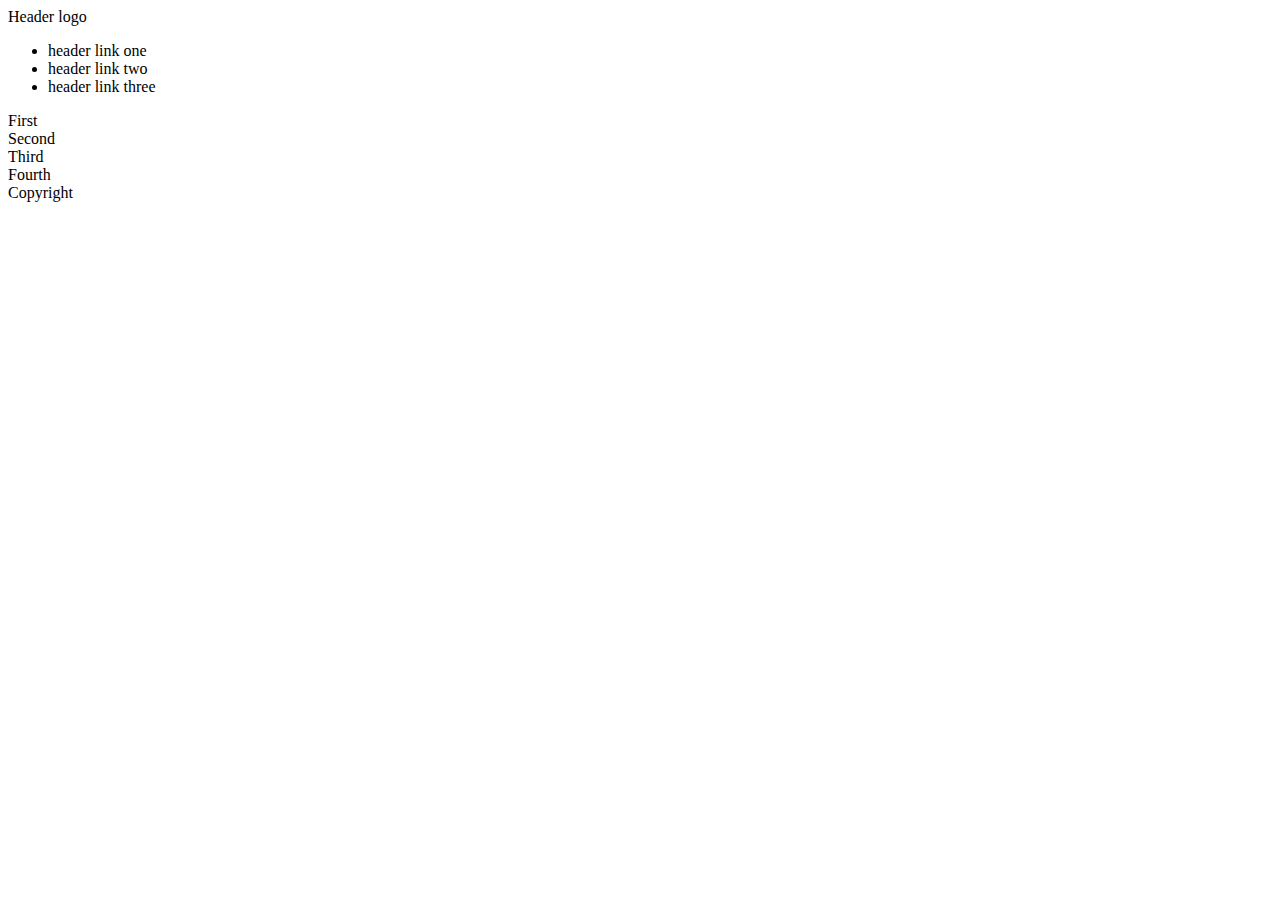
==== Landing-Page/index.html @ fc6f2278 "Added inital HTML structure to accommodate requirements" ====
<!DOCTYPE html>
<html lang="en">
<head>
    <meta charset="UTF-8">
    <meta name="viewport" content="width=device-width, initial-scale=1.0">
    <title>Landing Page</title>
    <link rel="stylesheet" type="text/css" href="styles.css" />
</head>
<body>

    <header ID = "header">

        <div>
            Header logo
        </div>

        <div ID = "links">
            <ul>
                <li>header link one</li>
                <li>header link two</li>
                <li>header link three</li>
            </ul>
        </div>

    </header>

    <section ID = "front-section">

        <div ID = "front-section-info">

            <div ID = "front-section-title">
                
            </div>
            
            <div ID = "front-section-info-text">
                
            </div>

            <div class = "sign-up-button button-classic">
                
            </div>

        </div>

        <div ID = "image-tile">

        </div>

    </section>

    <section ID = "info-section">

        <div ID = "info-section-title">

        </div>

        <div ID = "info-section-info-tiles">

            <div class = "info-tile">
                First

                <div class = "info-tile-image">

                </div>

                <div class = "info-tile-text">

                </div>

            </div>

            <div class = "info-tile">
                Second

                <div class = "info-tile-image">

                </div>

                <div class = "info-tile-text">
                    
                </div>

            </div>

            <div class = "info-tile">
                Third

                <div class = "info-tile-image">

                </div>

                <div class = "info-tile-text">
                    
                </div>

            </div>

            <div class = "info-tile">
                Fourth

                <div class = "info-tile-image">

                </div>

                <div class = "info-tile-text">
                    
                </div>

            </div>

        </div>

    </section>

    <section ID = "quote-section">

        <div ID = "quote">

        </div>

    </section>

    <section ID = "sign-up-section">

        <div ID = "sign-up-text">

            <div ID = "sign-up-big-text">

            </div>

            <div ID = "sign-up-small-text">

            </div>

        </div>

        <div class = "sign-up-button button-inverted">

        </div>

    </section>

    <footer ID = "footer">
        Copyright
    </footer>


</body>
</html>
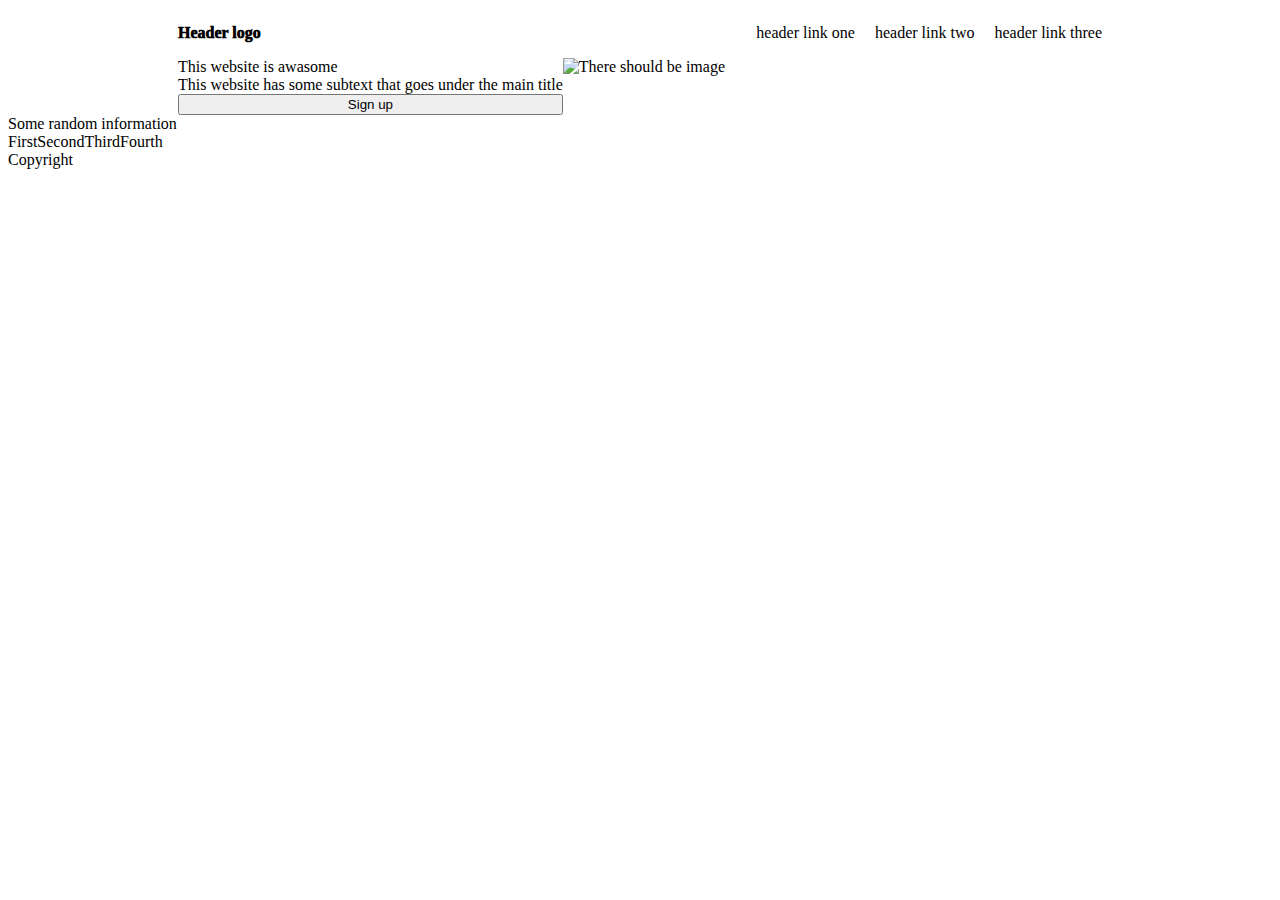
==== commit 570fd0e6: "Added css code for some of the starting sections, more to come later" ====
--- a/Landing-Page/index.html
+++ b/Landing-Page/index.html
@@ -10,18 +10,16 @@
 
     <header ID = "header">
 
-        <div>
+        <div ID = "header-logo">
             Header logo
         </div>
 
-        <div ID = "links">
-            <ul>
-                <li>header link one</li>
-                <li>header link two</li>
-                <li>header link three</li>
-            </ul>
-        </div>
-
+        <ul ID = "header-links">
+            <li>header link one</li>
+            <li>header link two</li>
+            <li>header link three</li>
+        </ul>
+        
     </header>
 
     <section ID = "front-section">
@@ -29,29 +27,28 @@
         <div ID = "front-section-info">
 
             <div ID = "front-section-title">
-                
+                This website is awasome
             </div>
             
             <div ID = "front-section-info-text">
-                
+                This website has some subtext that goes under the main title
             </div>
 
-            <div class = "sign-up-button button-classic">
-                
-            </div>
+            <button class = "sign-up-button button-classic">
+                Sign up
+            </button>
 
         </div>
 
-        <div ID = "image-tile">
-
-        </div>
+        <img ID = "image-tile" src = "https://www.pexels.com/photo/a-sunrise-over-a-valley-with-trees-and-hills-28292140/" alt = "There should be image">
+        </img>
 
     </section>
 
     <section ID = "info-section">
 
         <div ID = "info-section-title">
-
+            Some random information
         </div>
 
         <div ID = "info-section-info-tiles">
@@ -144,6 +141,5 @@
         Copyright
     </footer>
 
-
 </body>
 </html>--- a/Landing-Page/styles.css
+++ b/Landing-Page/styles.css
@@ -0,0 +1,65 @@
+header {
+    display: flex;
+    flex-direction: row;
+    justify-content: space-between;
+
+    /* Need to be of the same value*/
+    margin-left: 170px;
+    margin-right: 170px;
+}
+
+#header-logo {
+    align-self: center;
+    font-weight: 1000;
+}
+
+ul   {
+    display: flex;
+    flex-direction: row;
+    justify-content: space-between;
+
+    gap: 20px;
+}
+
+li {
+    list-style: none;
+}
+
+/* Front section */
+
+#front-section {
+    display: flex;
+    flex-direction: row;
+    justify-content: space-between;
+
+    margin-left: 170px;
+    margin-right: 170px;
+}
+
+#front-section-info {
+    display: flex;
+    flex-direction: column;
+}
+
+#image-tile {
+    flex: 1;
+}
+
+/* Info section */
+
+#info-section {
+    display: flex;
+    flex-direction: column;
+    justify-content: center;
+}
+
+#info-section-title {
+
+}
+
+#info-section-info-tiles {
+    display: flex;
+    flex-direction: row;
+}
+
+
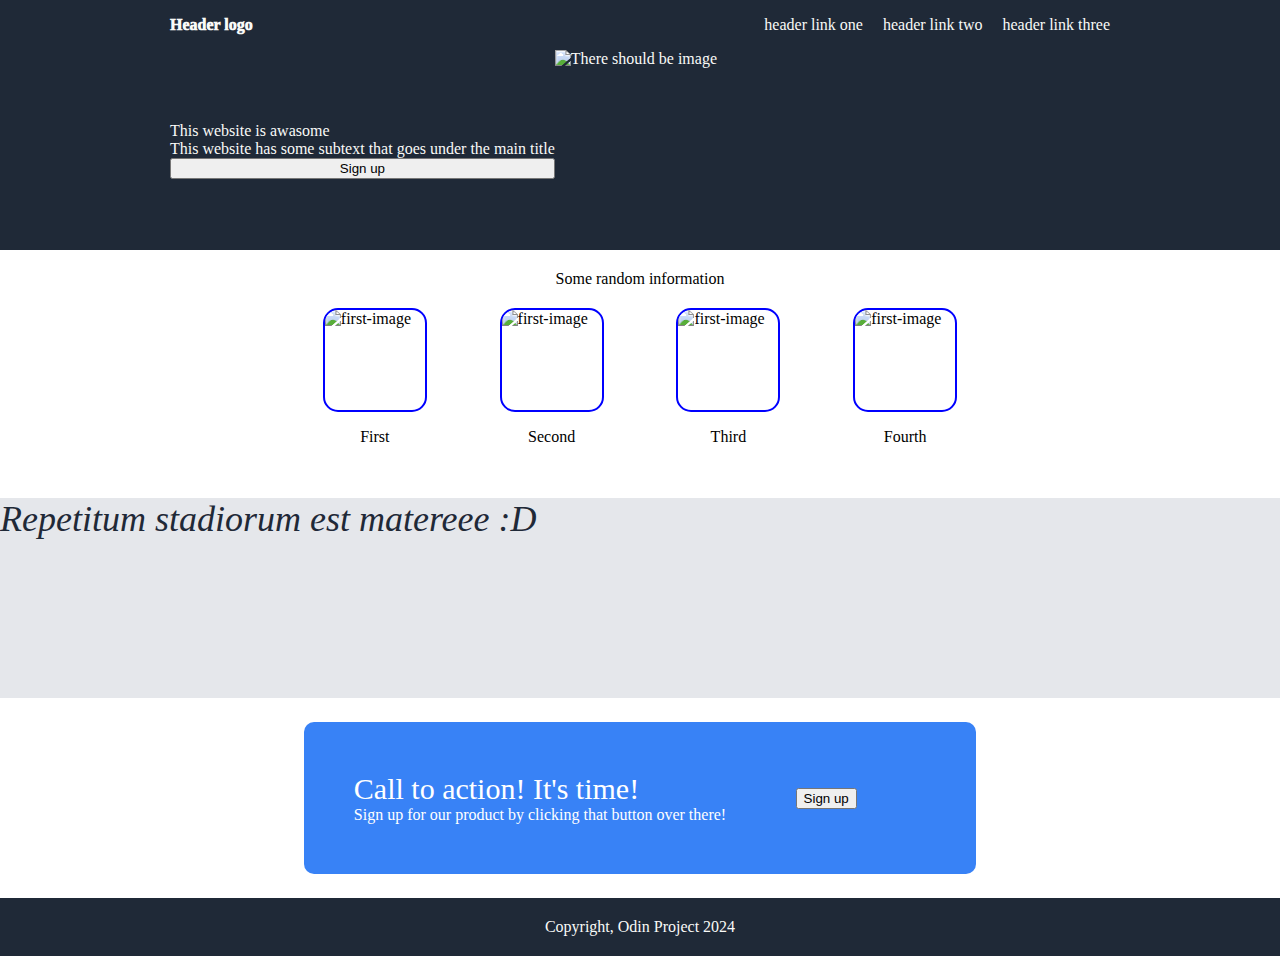
==== commit 0e86b392: "Improved css design according to the project requirements" ====
--- a/Landing-Page/index.html
+++ b/Landing-Page/index.html
@@ -8,7 +8,7 @@
 </head>
 <body>
 
-    <header ID = "header">
+    <header>
 
         <div ID = "header-logo">
             Header logo
@@ -54,54 +54,46 @@
         <div ID = "info-section-info-tiles">
 
             <div class = "info-tile">
-                First
 
-                <div class = "info-tile-image">
+                <img class = "info-tile-image" src = "images/red.png" alt = "first-image">
+                </img>
 
-                </div>
-
-                <div class = "info-tile-text">
-
-                </div>
+                <p class = "info-tile-text">
+                    First
+                </p>
 
             </div>
 
             <div class = "info-tile">
-                Second
 
-                <div class = "info-tile-image">
+                <img class = "info-tile-image"  src = "images/red.png" alt = "first-image">
+                </img>
 
-                </div>
-
-                <div class = "info-tile-text">
-                    
-                </div>
+                <p class = "info-tile-text">
+                   Second 
+                </p>
 
             </div>
 
             <div class = "info-tile">
-                Third
+            
+                <img class = "info-tile-image"  src = "images/red.png" alt = "first-image">
+                </img>
 
-                <div class = "info-tile-image">
-
-                </div>
-
-                <div class = "info-tile-text">
-                    
-                </div>
+                <p class = "info-tile-text">
+                   Third 
+                </p>
 
             </div>
 
             <div class = "info-tile">
-                Fourth
+                
+                <img class = "info-tile-image"  src = "images/red.png" alt = "first-image">
+                </img>
 
-                <div class = "info-tile-image">
-
-                </div>
-
-                <div class = "info-tile-text">
-                    
-                </div>
+                <p class = "info-tile-text">
+                   Fourth 
+                </p>
 
             </div>
 
@@ -111,34 +103,40 @@
 
     <section ID = "quote-section">
 
-        <div ID = "quote">
+        <p ID = "quote">
+            Repetitum stadiorum est matereee :D
+        </p>
+
+    </section>
+
+    <section ID = "sign-up-section">
+
+        <div ID = "sign-up-container">
+            
+            <div ID = "sign-up-text">
+
+                <p ID = "sign-up-big-text">
+                    Call to action! It's time!
+                </p>
+
+                <p ID = "sign-up-small-text">
+                    Sign up for our product by clicking that button over there!
+                </p>
+
+            </div>
+
+            <div ID = "button-wrapper-div">
+                <button class = "sign-up-button button-inverted">
+                    Sign up
+                </button>
+            </div>
 
         </div>
 
     </section>
 
-    <section ID = "sign-up-section">
-
-        <div ID = "sign-up-text">
-
-            <div ID = "sign-up-big-text">
-
-            </div>
-
-            <div ID = "sign-up-small-text">
-
-            </div>
-
-        </div>
-
-        <div class = "sign-up-button button-inverted">
-
-        </div>
-
-    </section>
-
-    <footer ID = "footer">
-        Copyright
+    <footer>
+        Copyright, Odin Project 2024
     </footer>
 
 </body>
--- a/Landing-Page/styles.css
+++ b/Landing-Page/styles.css
@@ -1,11 +1,15 @@
+html, body {
+    margin: 0px;
+}
+
 header {
     display: flex;
     flex-direction: row;
     justify-content: space-between;
 
     /* Need to be of the same value*/
-    margin-left: 170px;
-    margin-right: 170px;
+    padding-left: 170px;
+    padding-right: 170px;
 }
 
 #header-logo {
@@ -28,17 +32,22 @@
 /* Front section */
 
 #front-section {
+
+    height: 200px;
+
     display: flex;
     flex-direction: row;
     justify-content: space-between;
 
-    margin-left: 170px;
-    margin-right: 170px;
+    /* Same values as for the header, for it to be aligned with it */
+    padding-left: 170px;
+    padding-right: 170px;
 }
 
 #front-section-info {
     display: flex;
     flex-direction: column;
+    justify-content: center;
 }
 
 #image-tile {
@@ -54,12 +63,112 @@
 }
 
 #info-section-title {
+    align-self: center;
 
+    margin: 20px;
 }
 
 #info-section-info-tiles {
     display: flex;
     flex-direction: row;
+    justify-content: space-evenly;
+    margin-left: 250px;
+    margin-right: 250px;
 }
 
+.info-tile {
+    display: flex;
+    flex-direction: column;
+}
 
+.info-tile-image {
+    height: 100px;
+    width: 100px;
+    border: 2px solid;
+    border-color: blue;
+    border-radius: 15px;
+} 
+
+.info-tile-text {
+    text-align: center;
+}
+
+/* Quote section */
+
+#quote-section {
+    height: 200px;
+    background: #E5E7EB;
+
+    justify-content: center;
+}
+
+#quote {
+    font-size: 36px;
+    font-style: italic;
+    font-weight: lighter; 
+    color: #1F2937;
+}
+
+/* Sign up section */
+
+#sign-up-section {
+    height: 200px;
+
+    display: flex;
+    justify-content: center;
+    align-items: center;
+
+    /*For every text inside section*/
+    color: white;
+}
+
+#sign-up-container {
+    display: flex;
+    flex-direction: row;
+    justify-content: space-between;
+
+    box-sizing: content-box;
+    padding: 50px;
+    border-radius: 10px;
+
+    background: #3882F6;
+}
+
+#sign-up-text {
+    display: flex;
+    flex-direction: column;
+    justify-content: center;
+}
+
+#sign-up-big-text {
+    font-size: 30px;
+
+    margin: 0px;
+} 
+
+#sign-up-small-text {
+    margin: 0px;
+}
+
+#button-wrapper-div {
+    width: 200px;
+
+    display: flex;
+    justify-content: center;
+    align-items: center;
+}
+
+/* Footer */
+
+footer {
+    text-align: center;
+
+    padding: 20px;
+}
+
+header, 
+footer,
+#front-section {
+    color: #F9FAF8;
+    background: #1F2937;
+}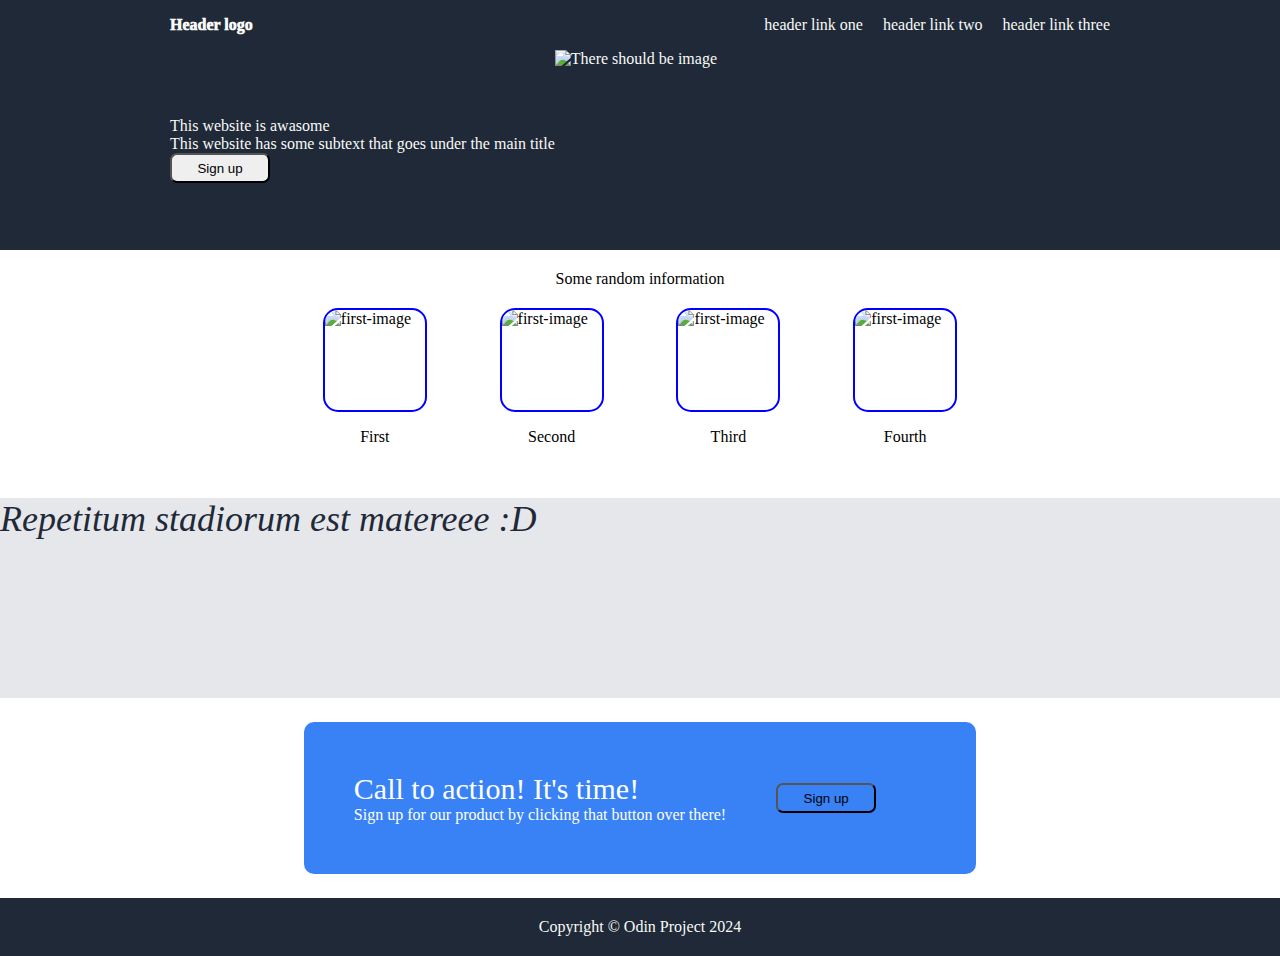
==== commit fb48e21c: "Added css styling" ====
--- a/Landing-Page/index.html
+++ b/Landing-Page/index.html
@@ -136,7 +136,7 @@
     </section>
 
     <footer>
-        Copyright, Odin Project 2024
+        Copyright © Odin Project 2024
     </footer>
 
 </body>
--- a/Landing-Page/styles.css
+++ b/Landing-Page/styles.css
@@ -1,5 +1,11 @@
 html, body {
     margin: 0px;
+}
+
+button {
+    height: 30px;
+    width: 100px;
+    border-radius: 7px;
 }
 
 header {
@@ -158,6 +164,10 @@
     align-items: center;
 }
 
+button.button-inverted {
+    background: #3882F6;
+}
+
 /* Footer */
 
 footer {
@@ -171,4 +181,5 @@
 #front-section {
     color: #F9FAF8;
     background: #1F2937;
-}+}
+
